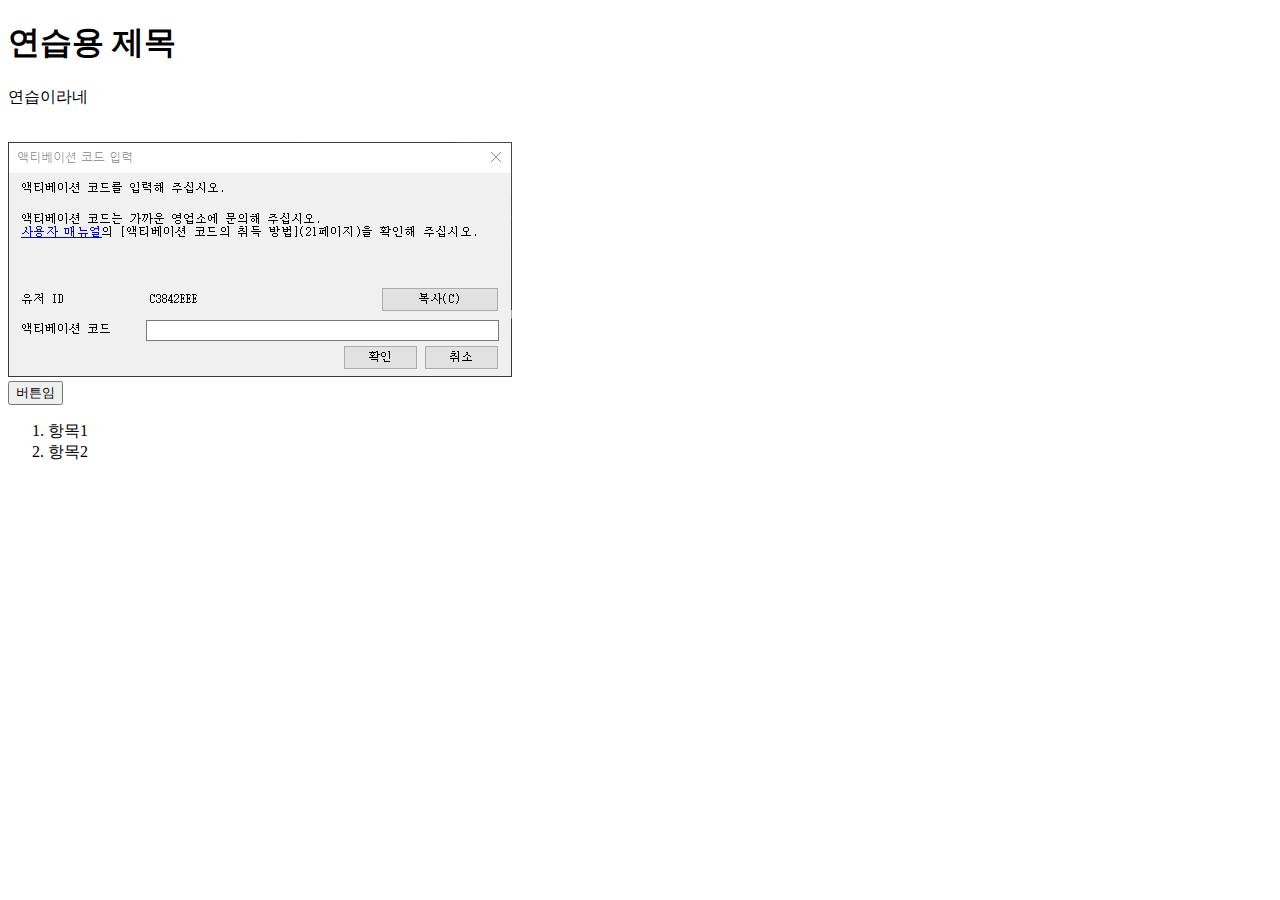
==== index.html @ 5ca0897b "html 첫번째 연습" ====
<!DOCTYPE html>
<html lang="en">
<head>
    <meta charset="UTF-8">
    <meta http-equiv="X-UA-Compatible" content="IE=edge">
    <meta name="viewport" content="width=device-width, initial-scale=1.0">
    <title>Document</title>
</head>
<body>

    <h1>연습용 제목</h1>
    <p>연습이라네</p>
    <br>
    <a href="https://www.google.com/search?q=node.js&oq=node.js&aqs=chrome..69i57j0i131i433i512j69i59l2j0i512j69i65l3.2328j0j7&sourceid=chrome&ie=UTF-8">
        <img src="/1.PNG" >
    </a><br>
    <button>버튼임</button>
    <ol>
        <li>항목1</li>
        <li>항목2</li>
    </ol>
</body>
</html>
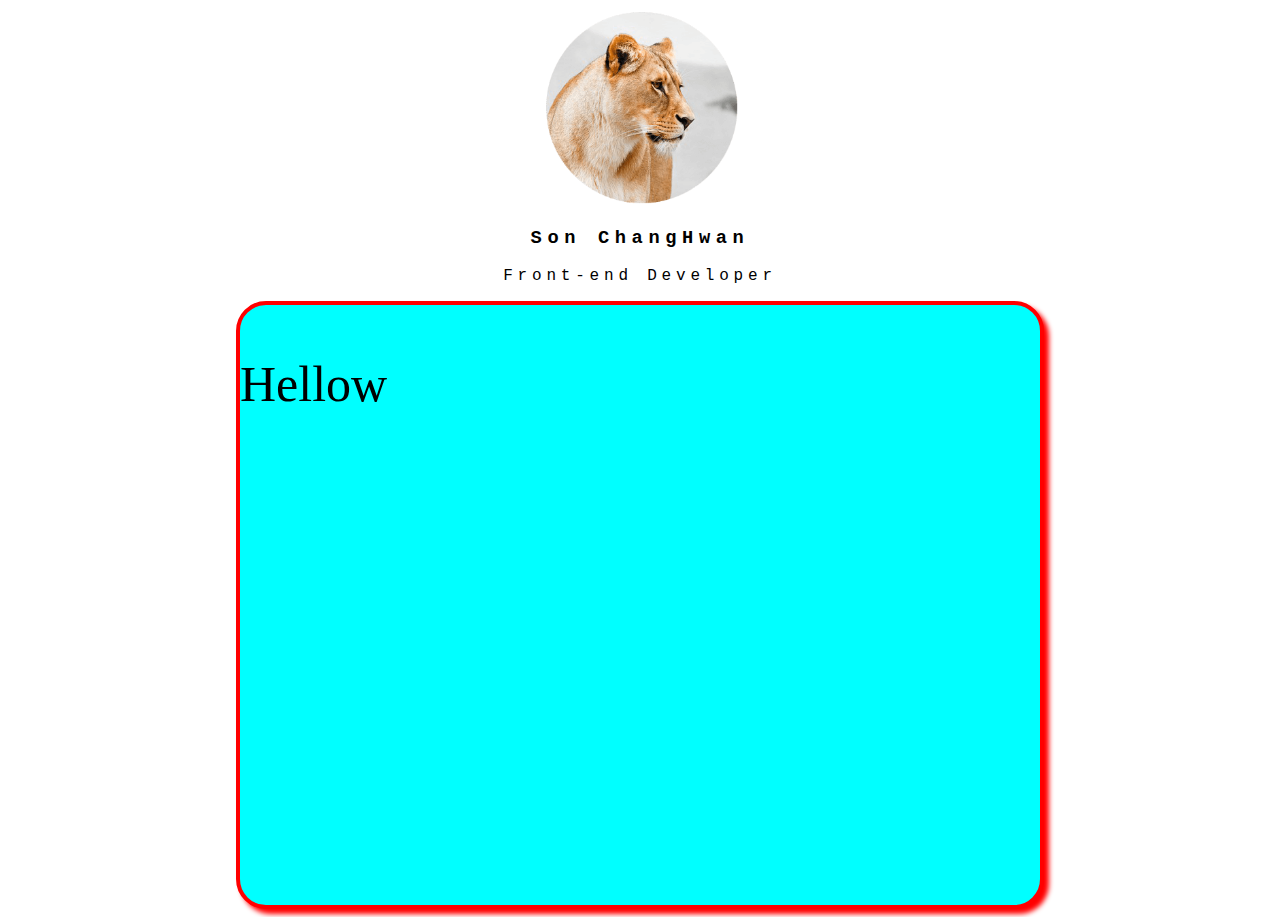
==== commit 5ab05416: "css 추가본" ====
--- a/index.html
+++ b/index.html
@@ -5,19 +5,17 @@
     <meta http-equiv="X-UA-Compatible" content="IE=edge">
     <meta name="viewport" content="width=device-width, initial-scale=1.0">
     <title>Document</title>
+    <link href="/css/style.css" rel="stylesheet">
 </head>
 <body>
+    <img src="practice.png">
+    <h3>Son ChangHwan</h3>
+    <p class="peef">Front-end Developer</p>
 
-    <h1>연습용 제목</h1>
-    <p>연습이라네</p>
-    <br>
-    <a href="https://www.google.com/search?q=node.js&oq=node.js&aqs=chrome..69i57j0i131i433i512j69i59l2j0i512j69i65l3.2328j0j7&sourceid=chrome&ie=UTF-8">
-        <img src="/1.PNG" >
-    </a><br>
-    <button>버튼임</button>
-    <ol>
-        <li>항목1</li>
-        <li>항목2</li>
-    </ol>
+    <div class="box">
+        <p>Hellow</p>
+    </div>
+
+
 </body>
 </html>--- a/css/style.css
+++ b/css/style.css
@@ -0,0 +1,31 @@
+img {
+    width: 200px; 
+    display:block; 
+    margin-left:auto; 
+    margin-right:auto;
+}
+
+h3 {
+    text-align: center; 
+    font-family:'Courier New', Courier, monospace; 
+    letter-spacing: 0.5ch;
+}
+
+.peef {
+    text-align: center; 
+    font-family:'Courier New', Courier, monospace; 
+    letter-spacing: 0.5ch;
+}
+
+.box {
+    font-size: 50px;
+    margin-left: auto;
+    margin-right: auto;
+    background-color: aqua;
+    width: 800px;
+    height: 600px;
+    border: 4px solid red;
+    border-radius: 30px;
+    box-shadow: 5px 5px 5px red;
+}
+
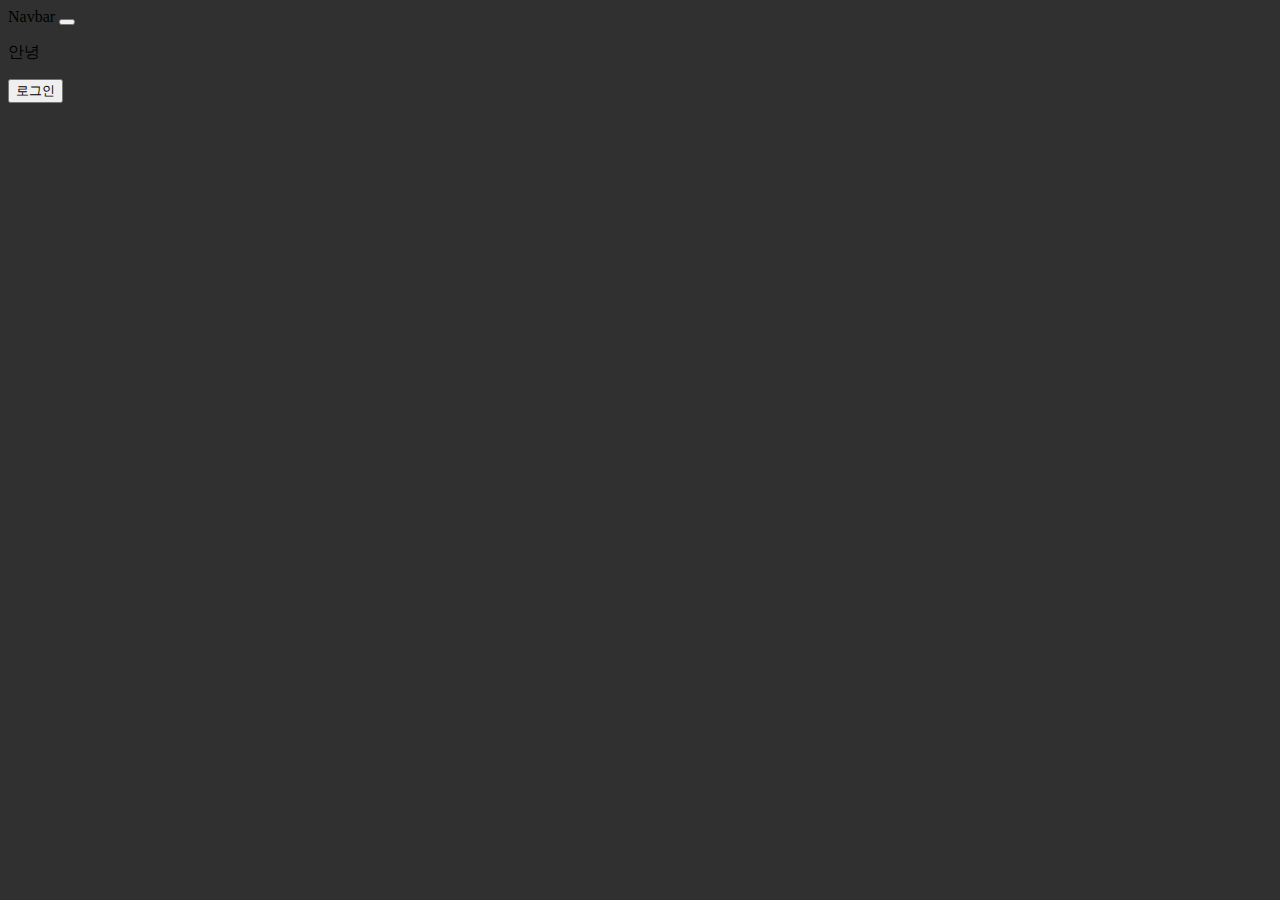
==== commit 1aab6612: "J쿼리 테스트" ====
--- a/index.html
+++ b/index.html
@@ -1,21 +1,73 @@
-<!DOCTYPE html>
+<!doctype html>
 <html lang="en">
-<head>
-    <meta charset="UTF-8">
-    <meta http-equiv="X-UA-Compatible" content="IE=edge">
-    <meta name="viewport" content="width=device-width, initial-scale=1.0">
-    <title>Document</title>
-    <link href="/css/style.css" rel="stylesheet">
-</head>
-<body>
-    <img src="practice.png">
-    <h3>Son ChangHwan</h3>
-    <p class="peef">Front-end Developer</p>
+  <head>
+    <!-- Required meta tags -->
+    <meta charset="utf-8">
+    <meta name="viewport" content="width=device-width, initial-scale=1">
 
-    <div class="box">
-        <p>Hellow</p>
+    <!-- Bootstrap CSS -->
+    <link href="https://cdn.jsdelivr.net/npm/bootstrap@5.1.3/dist/css/bootstrap.min.css" rel="stylesheet" integrity="sha384-1BmE4kWBq78iYhFldvKuhfTAU6auU8tT94WrHftjDbrCEXSU1oBoqyl2QvZ6jIW3" crossorigin="anonymous">
+
+    <title>Hello, world!</title>
+    <link href="/index.css" rel="stylesheet">
+
+    <script src="https://code.jquery.com/jquery-3.6.1.min.js" integrity="sha256-o88AwQnZB+VDvE9tvIXrMQaPlFFSUTR+nldQm1LuPXQ=" crossorigin="anonymous"></script>
+  </head>
+  <body>
+    <div class="black-bg">
+        <div class="white-bg">
+        <h4>로그인하세요</h4>
+        <button class="btn btn-danger" id="close">닫기</button>
+        </div>
     </div>
 
 
-</body>
+    
+    <nav class="navbar navbar-light bg-light">
+        <div class="container-fluid">
+        <span class="navbar-brand">Navbar</span>
+        <button class="navbar-toggler" type="button">
+            <span class="navbar-toggler-icon"></span>
+        </button>
+        </div>
+    </nav> 
+    <ul class="list-group">
+        <li class="list-group-item">An item</li>
+        <li class="list-group-item">A second item</li>
+        <li class="list-group-item">A third item</li>
+        <li class="list-group-item">A fourth item</li>
+        <li class="list-group-item">And a fifth one</li>
+    </ul>
+
+    <p class="hello">안녕</p>
+
+    <button class="Login">로그인</button>
+
+
+
+
+    <script>
+
+        $('.Login').on('click', function() {
+            $('.black-bg').toggleClass('show');
+        });
+
+        $('#close').on('click', function() {
+            $('.black-bg').toggleClass('nonshow');
+        });
+
+        $('.hello').addClass('show');
+
+
+        document.getElementsByClassName('navbar-toggler')[0].addEventListener('click', function() {
+            document.getElementsByClassName('list-group')[0].classList.toggle('show')
+        })
+    </script>
+
+
+    <script src="https://cdn.jsdelivr.net/npm/bootstrap@5.1.3/dist/js/bootstrap.bundle.min.js" integrity="sha384-ka7Sk0Gln4gmtz2MlQnikT1wXgYsOg+OMhuP+IlRH9sENBO0LRn5q+8nbTov4+1p" crossorigin="anonymous"></script>
+
+
+
+  </body>
 </html>--- a/index.css
+++ b/index.css
@@ -0,0 +1,57 @@
+body {
+    background-color: rgb(48, 48, 48);
+}
+
+.alert-box {
+    background-color: skyblue;
+    padding: 20px;
+    border-radius: 5px;
+    display: none;
+
+}
+
+.ClassTest {
+    background-color: azure;
+}
+
+
+
+.list-group {
+    display: none;
+}
+
+
+
+block
+.Login {
+    border-radius: 5px;
+    border: none;
+}
+
+.black-bg {
+    width : 100%;
+    height : 100%;
+    position : fixed;
+    background : rgba(0,0,0,0.5);
+    z-index : 5;
+    padding: 30px;
+    visibility: hidden;
+    opacity: 0;
+  }
+
+.white-bg {
+    background: white;
+    border-radius: 5px;
+    padding: 30px;
+} 
+
+
+.show {
+    visibility: visible;
+    opacity: 1;
+}
+
+.nonshow {
+    visibility: hidden;
+    opacity: 0;
+}